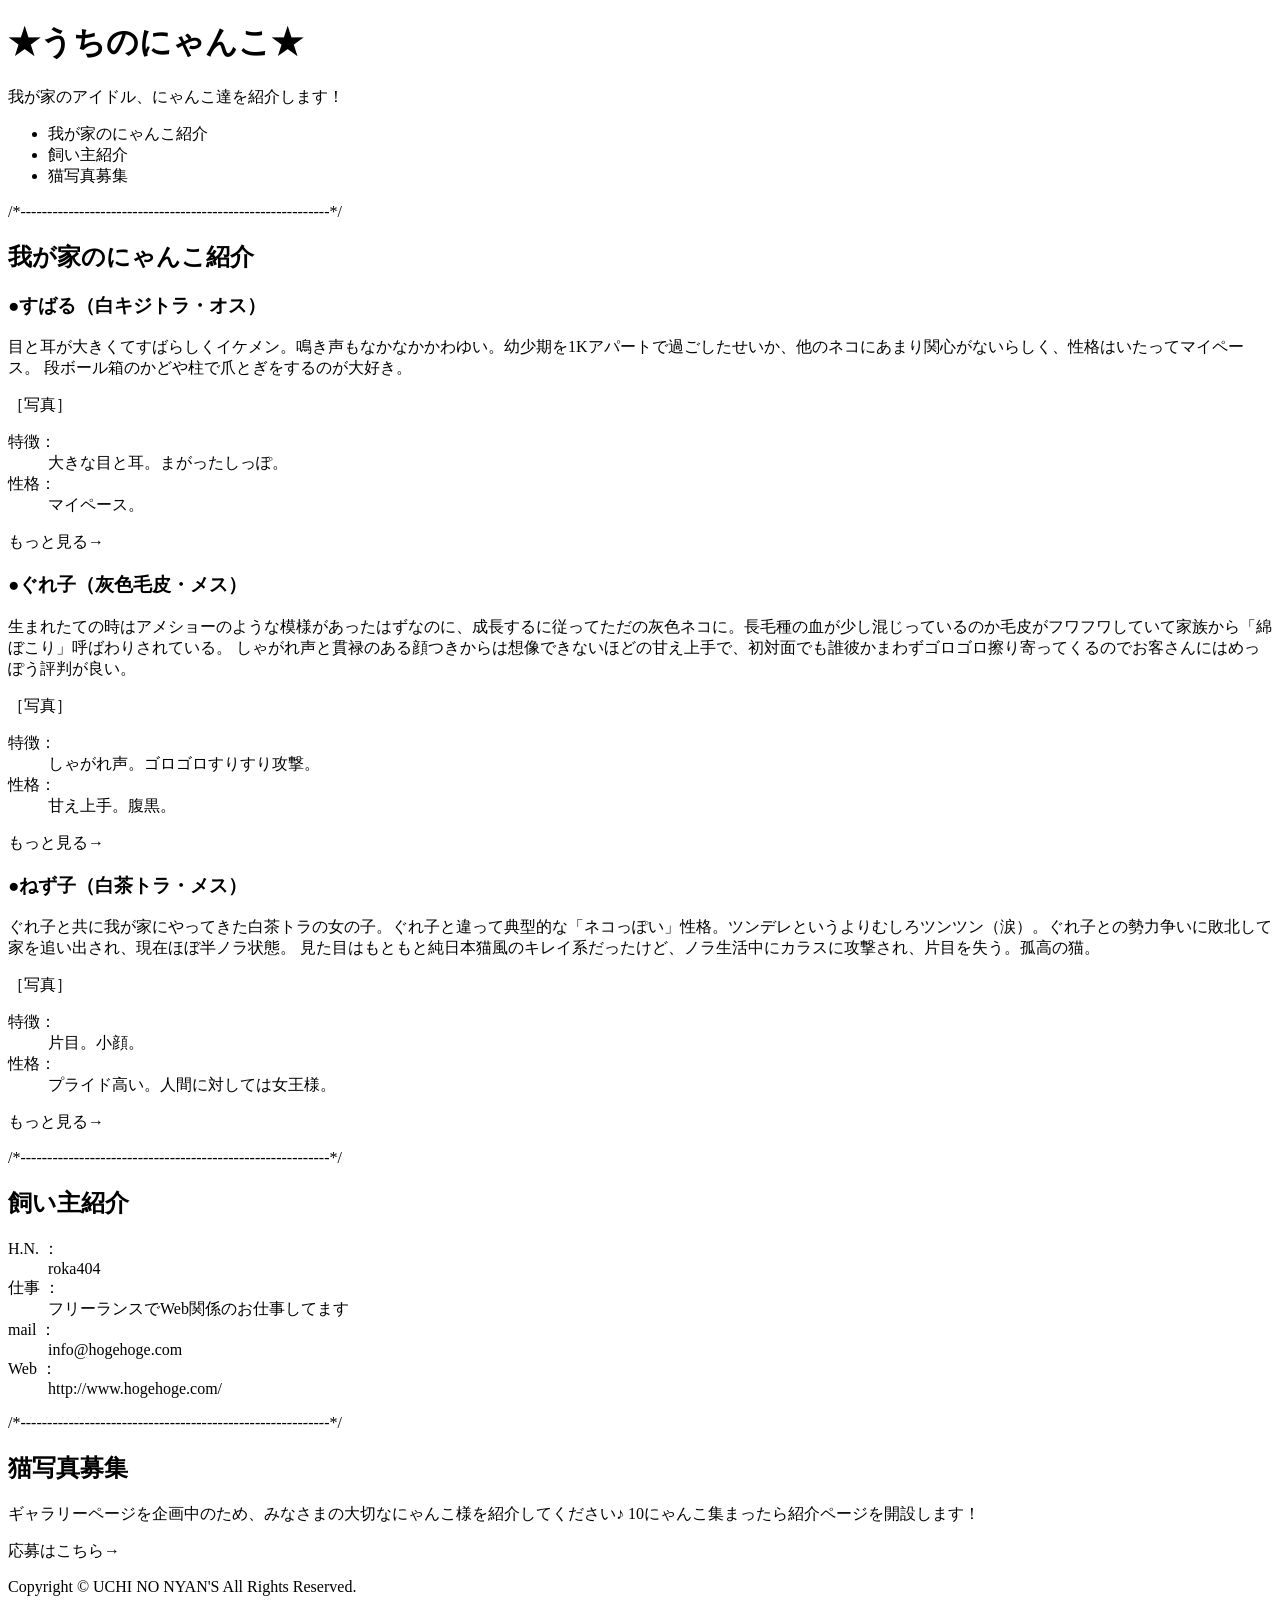
==== chapter01/lesson02/before/index.html @ 4a44f6dd "add markup" ====
<!DOCTYPE html>
<html lang="ja">
<head>
<meta charset="UTF-8">
<title>うちのにゃんこ</title>
<meta name="keywords" content="にゃんこ,ねこ,ネコ,猫,ペット紹介">
<meta name="description" content="実家で飼っている3匹のにゃんこ達を可愛い写真とともに紹介します。">
</head>

<body>
<h1>★うちのにゃんこ★</h1>
<p>我が家のアイドル、にゃんこ達を紹介します！</p>

<ul>
  <li>我が家のにゃんこ紹介</li>
  <li>飼い主紹介</li>
  <li>猫写真募集</li>
</ul>
/*----------------------------------------------------------*/

<h2>我が家のにゃんこ紹介</h2>

<h3>●すばる（白キジトラ・オス）</h3>
<p>目と耳が大きくてすばらしくイケメン。鳴き声もなかなかかわゆい。幼少期を1Kアパートで過ごしたせいか、他のネコにあまり関心がないらしく、性格はいたってマイペース。
  段ボール箱のかどや柱で爪とぎをするのが大好き。</p>

［写真］
<dl>
  <dt>特徴：</dt>
    <dd>大きな目と耳。まがったしっぽ。</dd>
  <dt>性格：</dt>
    <dd>マイペース。</dd>
</dl>

<p>もっと見る→</p>

<h3>●ぐれ子（灰色毛皮・メス）</h3>
<p>生まれたての時はアメショーのような模様があったはずなのに、成長するに従ってただの灰色ネコに。長毛種の血が少し混じっているのか毛皮がフワフワしていて家族から「綿ぼこり」呼ばわりされている。
  しゃがれ声と貫禄のある顔つきからは想像できないほどの甘え上手で、初対面でも誰彼かまわずゴロゴロ擦り寄ってくるのでお客さんにはめっぽう評判が良い。</p>

［写真］
<dl>
  <dt>特徴：</dt>
    <dd>しゃがれ声。ゴロゴロすりすり攻撃。</dd>
  <dt>性格：</dt>
    <dd>甘え上手。腹黒。</dd>
</dl>

<p>もっと見る→</p>

<h3>●ねず子（白茶トラ・メス）</h3>
<p>ぐれ子と共に我が家にやってきた白茶トラの女の子。ぐれ子と違って典型的な「ネコっぽい」性格。ツンデレというよりむしろツンツン（涙）。ぐれ子との勢力争いに敗北して家を追い出され、現在ほぼ半ノラ状態。
  見た目はもともと純日本猫風のキレイ系だったけど、ノラ生活中にカラスに攻撃され、片目を失う。孤高の猫。</p>

［写真］
<dl>
  <dt>特徴：</dt>
    <dd>片目。小顔。</dd>
  <dt>性格：</dt>
    <dd>プライド高い。人間に対しては女王様。</dd>
</dl>

<p>もっと見る→</p>

/*----------------------------------------------------------*/

<h2>飼い主紹介</h2>
<dl>
  <dt>H.N. ：</dt>
    <dd>roka404</dd>
  <dt>仕事 ：</dt>
    <dd>フリーランスでWeb関係のお仕事してます</dd>
  <dt>mail ：</dt>
    <dd>info@hogehoge.com</dd>
  <dt>Web ：</dt>
    <dd>http://www.hogehoge.com/</dd>
</dl>

/*----------------------------------------------------------*/

<h2>猫写真募集</h2>
<p>ギャラリーページを企画中のため、みなさまの大切なにゃんこ様を紹介してください♪
  10にゃんこ集まったら紹介ページを開設します！</p>
<p>応募はこちら→</p>


<p>Copyright &copy; UCHI NO NYAN'S All Rights Reserved.</p>
</body>
</html>
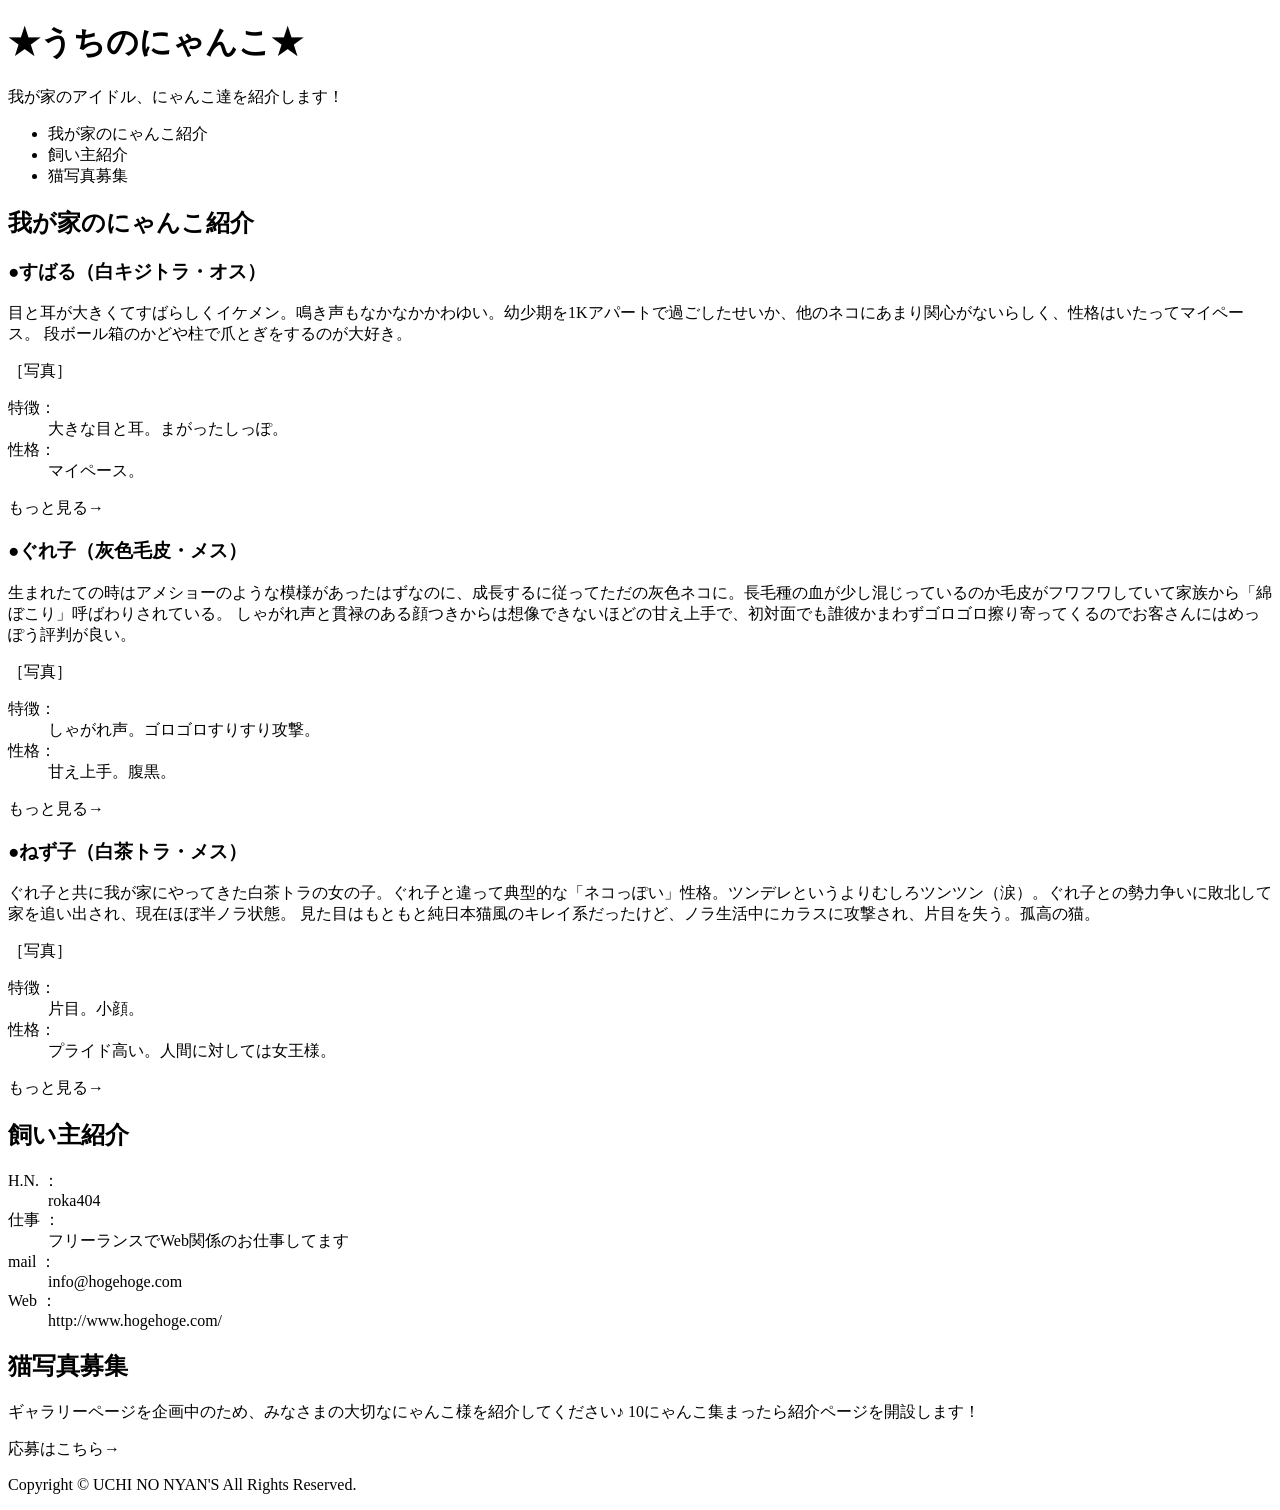
==== commit c43946f3: "add grouping" ====
--- a/chapter01/lesson02/before/index.html
+++ b/chapter01/lesson02/before/index.html
@@ -8,82 +8,90 @@
 </head>
 
 <body>
-<h1>★うちのにゃんこ★</h1>
-<p>我が家のアイドル、にゃんこ達を紹介します！</p>
+<div id="wrap">
+  <h1>★うちのにゃんこ★</h1>
+  <p>我が家のアイドル、にゃんこ達を紹介します！</p>
 
-<ul>
-  <li>我が家のにゃんこ紹介</li>
-  <li>飼い主紹介</li>
-  <li>猫写真募集</li>
-</ul>
-/*----------------------------------------------------------*/
+  <ul>
+    <li>我が家のにゃんこ紹介</li>
+    <li>飼い主紹介</li>
+    <li>猫写真募集</li>
+  </ul>
 
-<h2>我が家のにゃんこ紹介</h2>
+  <div id="cats">
+    <h2>我が家のにゃんこ紹介</h2>
 
-<h3>●すばる（白キジトラ・オス）</h3>
-<p>目と耳が大きくてすばらしくイケメン。鳴き声もなかなかかわゆい。幼少期を1Kアパートで過ごしたせいか、他のネコにあまり関心がないらしく、性格はいたってマイペース。
-  段ボール箱のかどや柱で爪とぎをするのが大好き。</p>
+    <div id="subaru">
+      <h3>●すばる（白キジトラ・オス）</h3>
+      <p>目と耳が大きくてすばらしくイケメン。鳴き声もなかなかかわゆい。幼少期を1Kアパートで過ごしたせいか、他のネコにあまり関心がないらしく、性格はいたってマイペース。
+        段ボール箱のかどや柱で爪とぎをするのが大好き。</p>
 
-［写真］
-<dl>
-  <dt>特徴：</dt>
-    <dd>大きな目と耳。まがったしっぽ。</dd>
-  <dt>性格：</dt>
-    <dd>マイペース。</dd>
-</dl>
+      ［写真］
+      <dl>
+        <dt>特徴：</dt>
+        <dd>大きな目と耳。まがったしっぽ。</dd>
+        <dt>性格：</dt>
+        <dd>マイペース。</dd>
+      </dl>
 
-<p>もっと見る→</p>
+      <p>もっと見る→</p>
+    </div>
 
-<h3>●ぐれ子（灰色毛皮・メス）</h3>
-<p>生まれたての時はアメショーのような模様があったはずなのに、成長するに従ってただの灰色ネコに。長毛種の血が少し混じっているのか毛皮がフワフワしていて家族から「綿ぼこり」呼ばわりされている。
-  しゃがれ声と貫禄のある顔つきからは想像できないほどの甘え上手で、初対面でも誰彼かまわずゴロゴロ擦り寄ってくるのでお客さんにはめっぽう評判が良い。</p>
+    <div id="gureko">
+      <h3>●ぐれ子（灰色毛皮・メス）</h3>
+      <p>生まれたての時はアメショーのような模様があったはずなのに、成長するに従ってただの灰色ネコに。長毛種の血が少し混じっているのか毛皮がフワフワしていて家族から「綿ぼこり」呼ばわりされている。
+        しゃがれ声と貫禄のある顔つきからは想像できないほどの甘え上手で、初対面でも誰彼かまわずゴロゴロ擦り寄ってくるのでお客さんにはめっぽう評判が良い。</p>
 
-［写真］
-<dl>
-  <dt>特徴：</dt>
-    <dd>しゃがれ声。ゴロゴロすりすり攻撃。</dd>
-  <dt>性格：</dt>
-    <dd>甘え上手。腹黒。</dd>
-</dl>
+      ［写真］
+      <dl>
+        <dt>特徴：</dt>
+        <dd>しゃがれ声。ゴロゴロすりすり攻撃。</dd>
+        <dt>性格：</dt>
+        <dd>甘え上手。腹黒。</dd>
+      </dl>
 
-<p>もっと見る→</p>
+      <p>もっと見る→</p>
+    </div>
 
-<h3>●ねず子（白茶トラ・メス）</h3>
-<p>ぐれ子と共に我が家にやってきた白茶トラの女の子。ぐれ子と違って典型的な「ネコっぽい」性格。ツンデレというよりむしろツンツン（涙）。ぐれ子との勢力争いに敗北して家を追い出され、現在ほぼ半ノラ状態。
-  見た目はもともと純日本猫風のキレイ系だったけど、ノラ生活中にカラスに攻撃され、片目を失う。孤高の猫。</p>
+    <div id="nezuko">
+      <h3>●ねず子（白茶トラ・メス）</h3>
+      <p>ぐれ子と共に我が家にやってきた白茶トラの女の子。ぐれ子と違って典型的な「ネコっぽい」性格。ツンデレというよりむしろツンツン（涙）。ぐれ子との勢力争いに敗北して家を追い出され、現在ほぼ半ノラ状態。
+        見た目はもともと純日本猫風のキレイ系だったけど、ノラ生活中にカラスに攻撃され、片目を失う。孤高の猫。</p>
 
-［写真］
-<dl>
-  <dt>特徴：</dt>
-    <dd>片目。小顔。</dd>
-  <dt>性格：</dt>
-    <dd>プライド高い。人間に対しては女王様。</dd>
-</dl>
+      ［写真］
+      <dl>
+        <dt>特徴：</dt>
+        <dd>片目。小顔。</dd>
+        <dt>性格：</dt>
+        <dd>プライド高い。人間に対しては女王様。</dd>
+      </dl>
 
-<p>もっと見る→</p>
+      <p>もっと見る→</p>
+    </div>
+  </div>
 
-/*----------------------------------------------------------*/
+  <div id="profile">
+    <h2>飼い主紹介</h2>
+    <dl>
+      <dt>H.N. ：</dt>
+      <dd>roka404</dd>
+      <dt>仕事 ：</dt>
+      <dd>フリーランスでWeb関係のお仕事してます</dd>
+      <dt>mail ：</dt>
+      <dd>info@hogehoge.com</dd>
+      <dt>Web ：</dt>
+      <dd>http://www.hogehoge.com/</dd>
+    </dl>
+  </div>
 
-<h2>飼い主紹介</h2>
-<dl>
-  <dt>H.N. ：</dt>
-    <dd>roka404</dd>
-  <dt>仕事 ：</dt>
-    <dd>フリーランスでWeb関係のお仕事してます</dd>
-  <dt>mail ：</dt>
-    <dd>info@hogehoge.com</dd>
-  <dt>Web ：</dt>
-    <dd>http://www.hogehoge.com/</dd>
-</dl>
+  <div id="entry">
+    <h2>猫写真募集</h2>
+    <p>ギャラリーページを企画中のため、みなさまの大切なにゃんこ様を紹介してください♪
+      10にゃんこ集まったら紹介ページを開設します！</p>
+    <p>応募はこちら→</p>
+  </div>
 
-/*----------------------------------------------------------*/
-
-<h2>猫写真募集</h2>
-<p>ギャラリーページを企画中のため、みなさまの大切なにゃんこ様を紹介してください♪
-  10にゃんこ集まったら紹介ページを開設します！</p>
-<p>応募はこちら→</p>
-
-
-<p>Copyright &copy; UCHI NO NYAN'S All Rights Reserved.</p>
+  <p>Copyright &copy; UCHI NO NYAN'S All Rights Reserved.</p>
+</div>
 </body>
 </html>
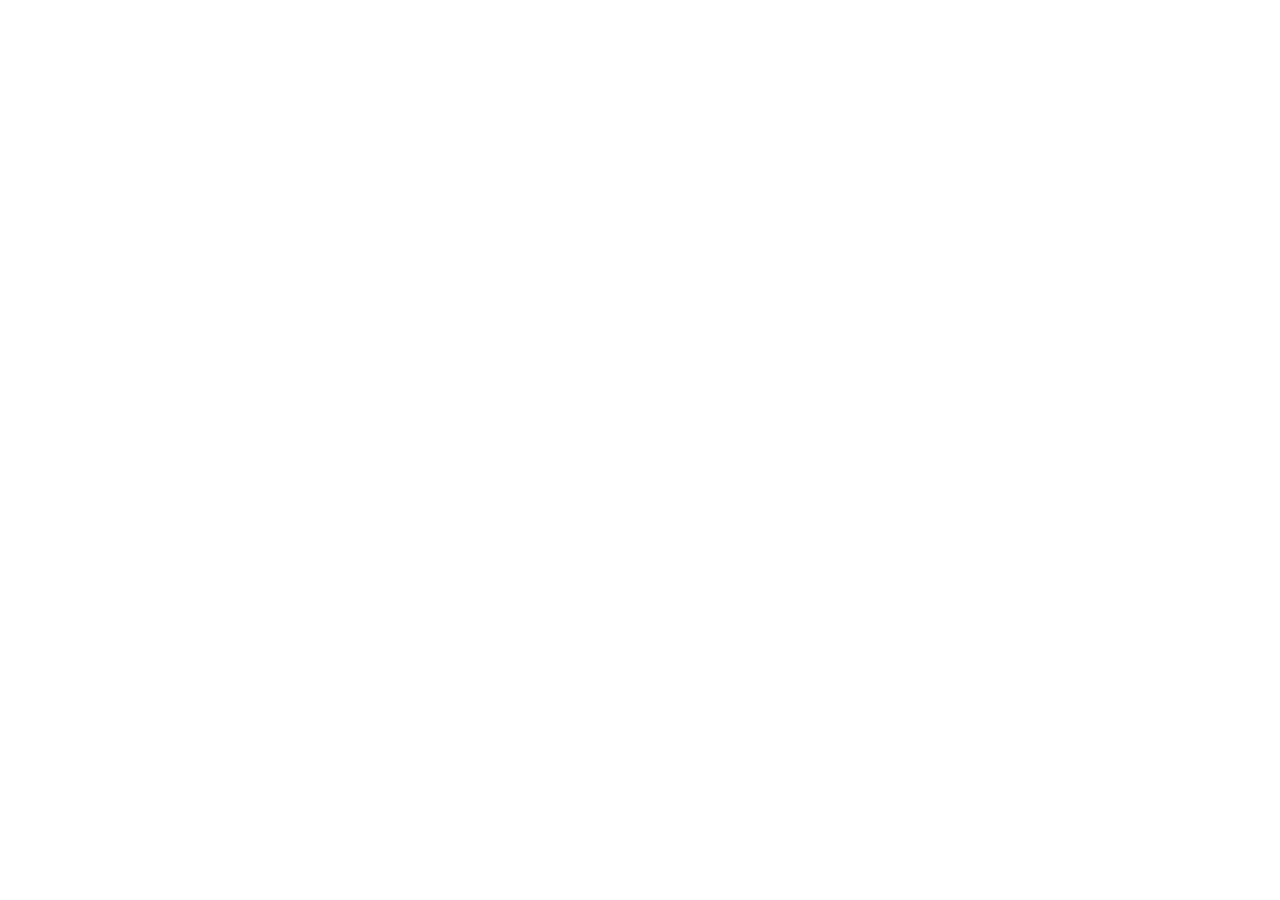
==== commit d65b75d7: "revert" ====
--- a/chapter01/lesson02/before/index.html
+++ b/chapter01/lesson02/before/index.html
@@ -1,97 +1,11 @@
-<!DOCTYPE html>
+<!doctype html>
 <html lang="ja">
 <head>
-<meta charset="UTF-8">
-<title>うちのにゃんこ</title>
-<meta name="keywords" content="にゃんこ,ねこ,ネコ,猫,ペット紹介">
-<meta name="description" content="実家で飼っている3匹のにゃんこ達を可愛い写真とともに紹介します。">
+  <meta charset="utf-8">
+  <title>無題のドキュメント</title>
+  <meta name="keywords" content="">
+  <meta name="description" content="">
 </head>
-
 <body>
-<div id="wrap">
-  <h1>★うちのにゃんこ★</h1>
-  <p>我が家のアイドル、にゃんこ達を紹介します！</p>
-
-  <ul>
-    <li>我が家のにゃんこ紹介</li>
-    <li>飼い主紹介</li>
-    <li>猫写真募集</li>
-  </ul>
-
-  <div id="cats">
-    <h2>我が家のにゃんこ紹介</h2>
-
-    <div id="subaru">
-      <h3>●すばる（白キジトラ・オス）</h3>
-      <p>目と耳が大きくてすばらしくイケメン。鳴き声もなかなかかわゆい。幼少期を1Kアパートで過ごしたせいか、他のネコにあまり関心がないらしく、性格はいたってマイペース。
-        段ボール箱のかどや柱で爪とぎをするのが大好き。</p>
-
-      ［写真］
-      <dl>
-        <dt>特徴：</dt>
-        <dd>大きな目と耳。まがったしっぽ。</dd>
-        <dt>性格：</dt>
-        <dd>マイペース。</dd>
-      </dl>
-
-      <p>もっと見る→</p>
-    </div>
-
-    <div id="gureko">
-      <h3>●ぐれ子（灰色毛皮・メス）</h3>
-      <p>生まれたての時はアメショーのような模様があったはずなのに、成長するに従ってただの灰色ネコに。長毛種の血が少し混じっているのか毛皮がフワフワしていて家族から「綿ぼこり」呼ばわりされている。
-        しゃがれ声と貫禄のある顔つきからは想像できないほどの甘え上手で、初対面でも誰彼かまわずゴロゴロ擦り寄ってくるのでお客さんにはめっぽう評判が良い。</p>
-
-      ［写真］
-      <dl>
-        <dt>特徴：</dt>
-        <dd>しゃがれ声。ゴロゴロすりすり攻撃。</dd>
-        <dt>性格：</dt>
-        <dd>甘え上手。腹黒。</dd>
-      </dl>
-
-      <p>もっと見る→</p>
-    </div>
-
-    <div id="nezuko">
-      <h3>●ねず子（白茶トラ・メス）</h3>
-      <p>ぐれ子と共に我が家にやってきた白茶トラの女の子。ぐれ子と違って典型的な「ネコっぽい」性格。ツンデレというよりむしろツンツン（涙）。ぐれ子との勢力争いに敗北して家を追い出され、現在ほぼ半ノラ状態。
-        見た目はもともと純日本猫風のキレイ系だったけど、ノラ生活中にカラスに攻撃され、片目を失う。孤高の猫。</p>
-
-      ［写真］
-      <dl>
-        <dt>特徴：</dt>
-        <dd>片目。小顔。</dd>
-        <dt>性格：</dt>
-        <dd>プライド高い。人間に対しては女王様。</dd>
-      </dl>
-
-      <p>もっと見る→</p>
-    </div>
-  </div>
-
-  <div id="profile">
-    <h2>飼い主紹介</h2>
-    <dl>
-      <dt>H.N. ：</dt>
-      <dd>roka404</dd>
-      <dt>仕事 ：</dt>
-      <dd>フリーランスでWeb関係のお仕事してます</dd>
-      <dt>mail ：</dt>
-      <dd>info@hogehoge.com</dd>
-      <dt>Web ：</dt>
-      <dd>http://www.hogehoge.com/</dd>
-    </dl>
-  </div>
-
-  <div id="entry">
-    <h2>猫写真募集</h2>
-    <p>ギャラリーページを企画中のため、みなさまの大切なにゃんこ様を紹介してください♪
-      10にゃんこ集まったら紹介ページを開設します！</p>
-    <p>応募はこちら→</p>
-  </div>
-
-  <p>Copyright &copy; UCHI NO NYAN'S All Rights Reserved.</p>
-</div>
 </body>
-</html>
+</html>
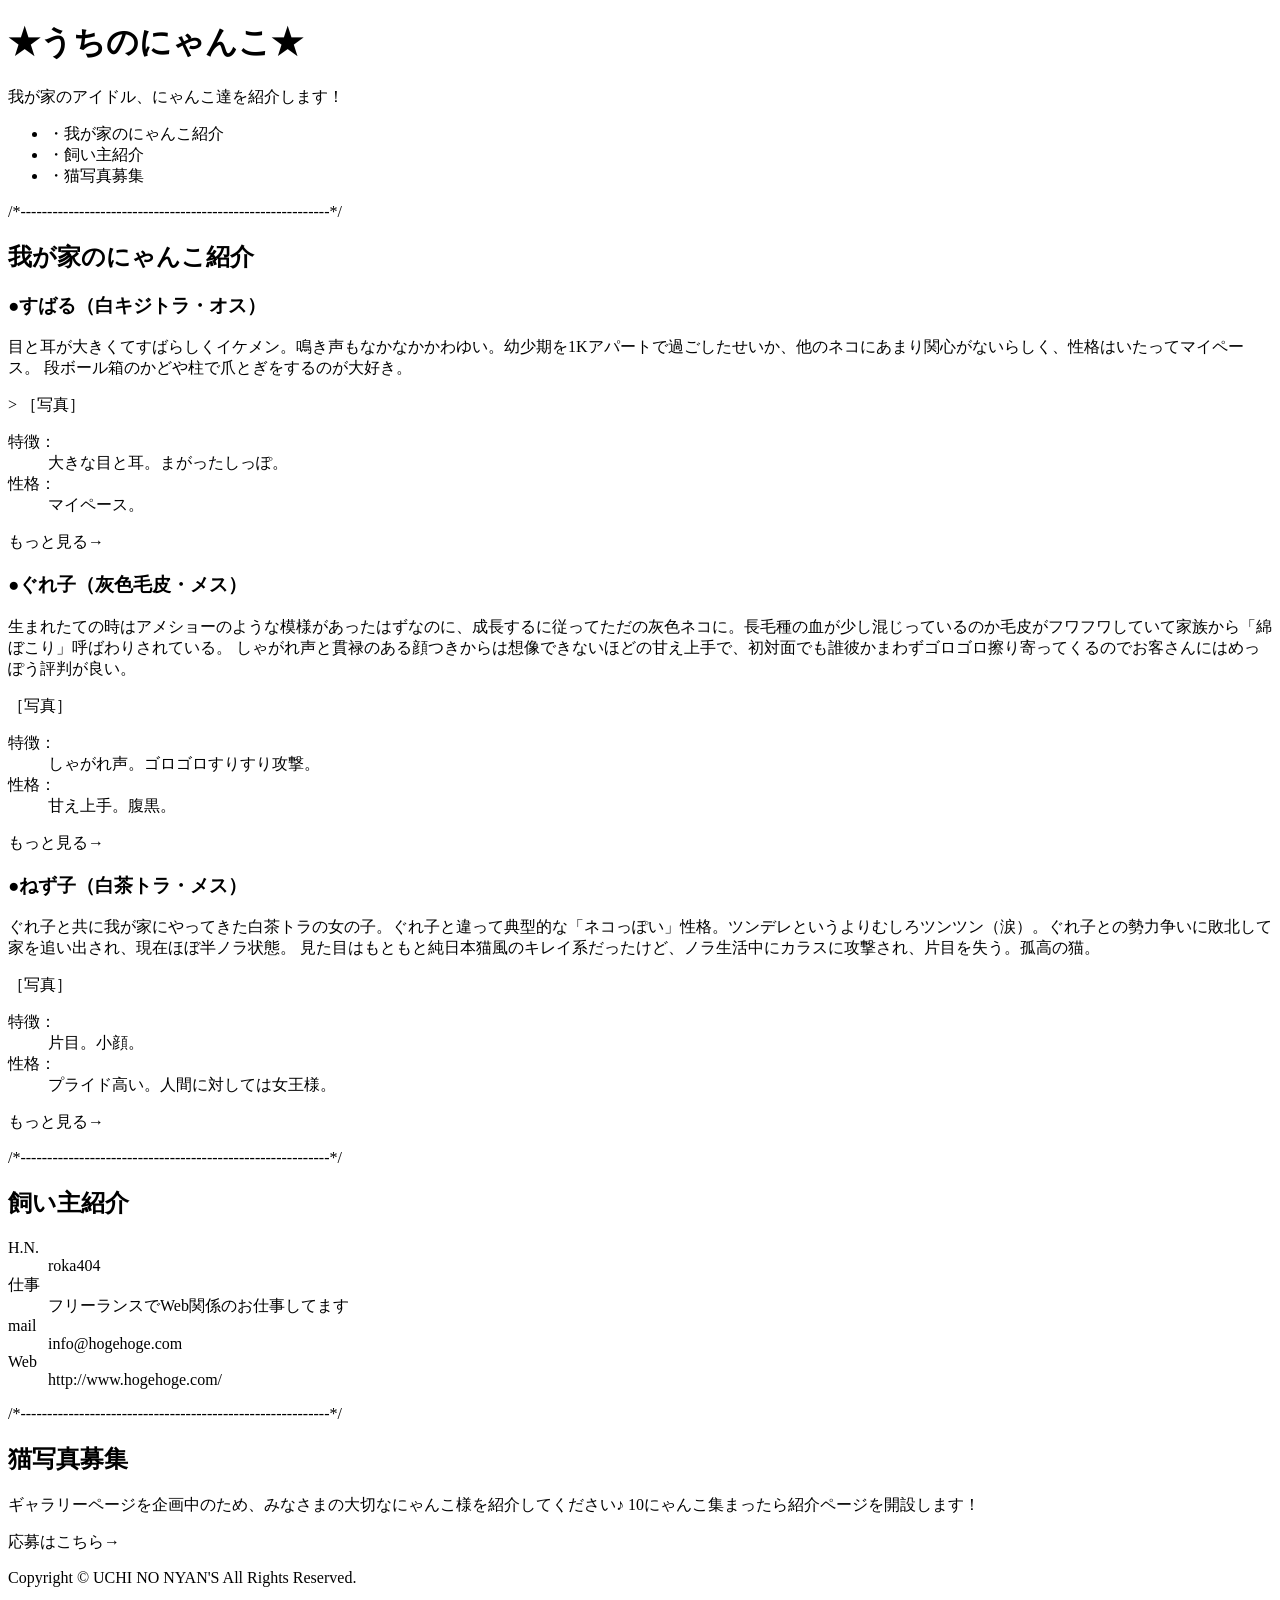
==== commit cfee5fc5: "Add markup" ====
--- a/chapter01/lesson02/before/index.html
+++ b/chapter01/lesson02/before/index.html
@@ -2,10 +2,79 @@
 <html lang="ja">
 <head>
   <meta charset="utf-8">
-  <title>無題のドキュメント</title>
-  <meta name="keywords" content="">
-  <meta name="description" content="">
+  <title>うちのにゃんこ</title>
+  <meta name="keywords" content="にゃんこ,ねこ,ネコ,猫,ペット紹介">
+  <meta name="description" content="実家で飼っている3匹のにゃんこ達を可愛い写真とともに紹介します。">
 </head>
-<body>
+<p>
+<h1>★うちのにゃんこ★</h1>
+<p>我が家のアイドル、にゃんこ達を紹介します！</p>
+
+<ul>
+  <li>・我が家のにゃんこ紹介</li>
+  <li>・飼い主紹介</li>
+  <li>・猫写真募集</li>
+</ul>
+
+/*----------------------------------------------------------*/
+
+<h2>我が家のにゃんこ紹介</h2>
+
+<h3>●すばる（白キジトラ・オス）</h3>
+<p>目と耳が大きくてすばらしくイケメン。鳴き声もなかなかかわゆい。幼少期を1Kアパートで過ごしたせいか、他のネコにあまり関心がないらしく、性格はいたってマイペース。
+段ボール箱のかどや柱で爪とぎをするのが大好き。</p>>
+
+［写真］
+<dl>
+  <dt>特徴：</dt><dd>大きな目と耳。まがったしっぽ。</dd>
+  <dt>性格：</dt><dd>マイペース。</dd>
+</dl>
+
+<p>もっと見る→</p>
+
+<h3>●ぐれ子（灰色毛皮・メス）</h3>
+<p>生まれたての時はアメショーのような模様があったはずなのに、成長するに従ってただの灰色ネコに。長毛種の血が少し混じっているのか毛皮がフワフワしていて家族から「綿ぼこり」呼ばわりされている。
+しゃがれ声と貫禄のある顔つきからは想像できないほどの甘え上手で、初対面でも誰彼かまわずゴロゴロ擦り寄ってくるのでお客さんにはめっぽう評判が良い。</p>
+
+［写真］
+<dl>
+  <dt>特徴：</dt><dd>しゃがれ声。ゴロゴロすりすり攻撃。</dd>
+  <dt>性格：</dt><dd>甘え上手。腹黒。</dd>
+</dl>
+
+<p>もっと見る→</p>
+
+<h3>●ねず子（白茶トラ・メス）</h3>
+<p>ぐれ子と共に我が家にやってきた白茶トラの女の子。ぐれ子と違って典型的な「ネコっぽい」性格。ツンデレというよりむしろツンツン（涙）。ぐれ子との勢力争いに敗北して家を追い出され、現在ほぼ半ノラ状態。
+見た目はもともと純日本猫風のキレイ系だったけど、ノラ生活中にカラスに攻撃され、片目を失う。孤高の猫。</p>
+
+［写真］
+<dl>
+  <dt>特徴：</dt><dd>片目。小顔。</dd>
+  <dt>性格：</dt><dd>プライド高い。人間に対しては女王様。</dd>
+</dl>
+
+<p>もっと見る→</p>
+
+/*----------------------------------------------------------*/
+
+<h2>飼い主紹介</h2>
+<dl>
+  <dt>H.N.</dt><dd>roka404</dd>
+  <dt>仕事</dt><dd>フリーランスでWeb関係のお仕事してます</dd>
+  <dt>mail</dt><dd>info@hogehoge.com</dd>
+  <dt>Web</dt><dd>http://www.hogehoge.com/</dd>
+</dl>
+
+/*----------------------------------------------------------*/
+
+<h2>猫写真募集</h2>
+<p>ギャラリーページを企画中のため、みなさまの大切なにゃんこ様を紹介してください♪
+10にゃんこ集まったら紹介ページを開設します！</p>
+<p>応募はこちら→</p>
+
+
+<p>Copyright &copy; UCHI NO NYAN'S All Rights Reserved.</p>
+
 </body>
 </html>
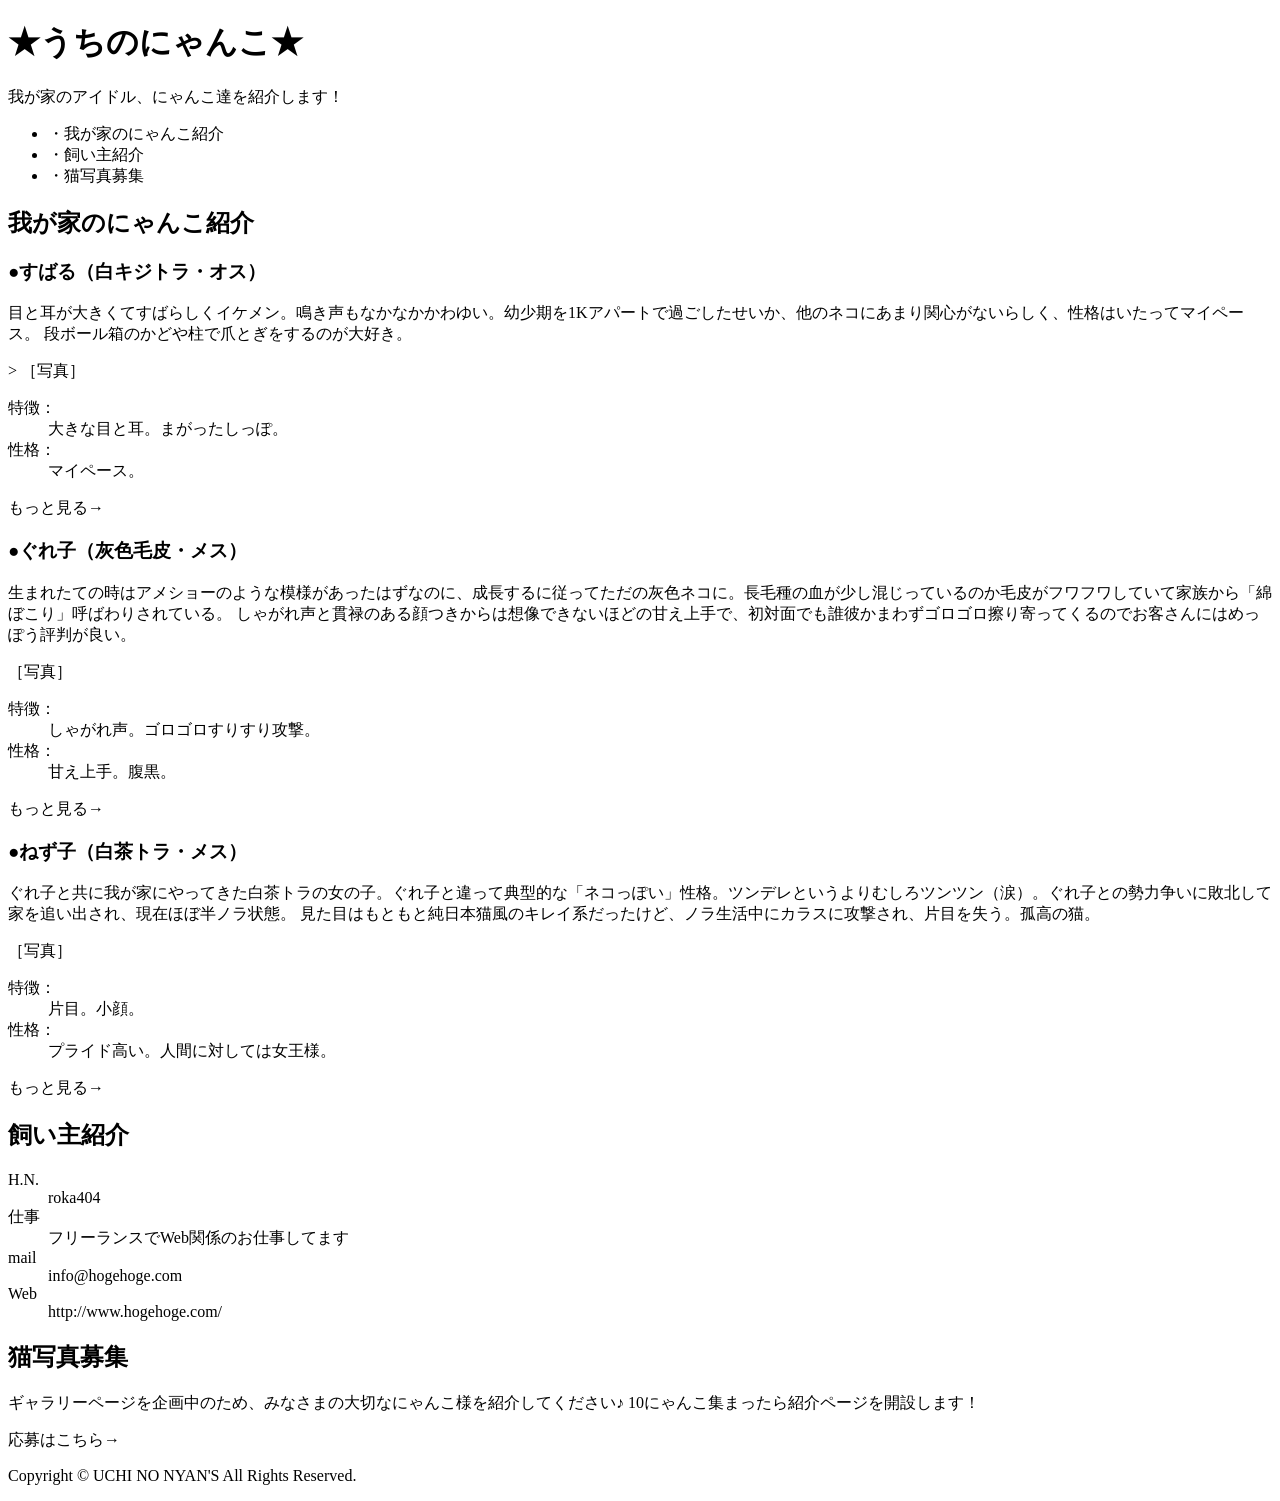
==== commit 922f17be: "update" ====
--- a/chapter01/lesson02/before/index.html
+++ b/chapter01/lesson02/before/index.html
@@ -6,75 +6,81 @@
   <meta name="keywords" content="にゃんこ,ねこ,ネコ,猫,ペット紹介">
   <meta name="description" content="実家で飼っている3匹のにゃんこ達を可愛い写真とともに紹介します。">
 </head>
-<p>
-<h1>★うちのにゃんこ★</h1>
-<p>我が家のアイドル、にゃんこ達を紹介します！</p>
+<body>
+  <div id="wrap">
+    <h1>★うちのにゃんこ★</h1>
+    <p>我が家のアイドル、にゃんこ達を紹介します！</p>
 
-<ul>
-  <li>・我が家のにゃんこ紹介</li>
-  <li>・飼い主紹介</li>
-  <li>・猫写真募集</li>
-</ul>
+    <ul>
+      <li>・我が家のにゃんこ紹介</li>
+      <li>・飼い主紹介</li>
+      <li>・猫写真募集</li>
+    </ul>
 
-/*----------------------------------------------------------*/
+    <section id="cats">
+      <h2>我が家のにゃんこ紹介</h2>
 
-<h2>我が家のにゃんこ紹介</h2>
+      <section id="subaru">
+        <h3>●すばる（白キジトラ・オス）</h3>
+        <p>目と耳が大きくてすばらしくイケメン。鳴き声もなかなかかわゆい。幼少期を1Kアパートで過ごしたせいか、他のネコにあまり関心がないらしく、性格はいたってマイペース。
+          段ボール箱のかどや柱で爪とぎをするのが大好き。</p>>
 
-<h3>●すばる（白キジトラ・オス）</h3>
-<p>目と耳が大きくてすばらしくイケメン。鳴き声もなかなかかわゆい。幼少期を1Kアパートで過ごしたせいか、他のネコにあまり関心がないらしく、性格はいたってマイペース。
-段ボール箱のかどや柱で爪とぎをするのが大好き。</p>>
+        ［写真］
+        <dl>
+          <dt>特徴：</dt><dd>大きな目と耳。まがったしっぽ。</dd>
+          <dt>性格：</dt><dd>マイペース。</dd>
+        </dl>
 
-［写真］
-<dl>
-  <dt>特徴：</dt><dd>大きな目と耳。まがったしっぽ。</dd>
-  <dt>性格：</dt><dd>マイペース。</dd>
-</dl>
+        <p>もっと見る→</p>
+      </section>
 
-<p>もっと見る→</p>
+      <section id="gureko">
+        <h3>●ぐれ子（灰色毛皮・メス）</h3>
+        <p>生まれたての時はアメショーのような模様があったはずなのに、成長するに従ってただの灰色ネコに。長毛種の血が少し混じっているのか毛皮がフワフワしていて家族から「綿ぼこり」呼ばわりされている。
+          しゃがれ声と貫禄のある顔つきからは想像できないほどの甘え上手で、初対面でも誰彼かまわずゴロゴロ擦り寄ってくるのでお客さんにはめっぽう評判が良い。</p>
 
-<h3>●ぐれ子（灰色毛皮・メス）</h3>
-<p>生まれたての時はアメショーのような模様があったはずなのに、成長するに従ってただの灰色ネコに。長毛種の血が少し混じっているのか毛皮がフワフワしていて家族から「綿ぼこり」呼ばわりされている。
-しゃがれ声と貫禄のある顔つきからは想像できないほどの甘え上手で、初対面でも誰彼かまわずゴロゴロ擦り寄ってくるのでお客さんにはめっぽう評判が良い。</p>
+        ［写真］
+        <dl>
+          <dt>特徴：</dt><dd>しゃがれ声。ゴロゴロすりすり攻撃。</dd>
+          <dt>性格：</dt><dd>甘え上手。腹黒。</dd>
+        </dl>
 
-［写真］
-<dl>
-  <dt>特徴：</dt><dd>しゃがれ声。ゴロゴロすりすり攻撃。</dd>
-  <dt>性格：</dt><dd>甘え上手。腹黒。</dd>
-</dl>
+        <p>もっと見る→</p>
+      </section>
 
-<p>もっと見る→</p>
+      <section id="nezuko">
+        <h3>●ねず子（白茶トラ・メス）</h3>
+        <p>ぐれ子と共に我が家にやってきた白茶トラの女の子。ぐれ子と違って典型的な「ネコっぽい」性格。ツンデレというよりむしろツンツン（涙）。ぐれ子との勢力争いに敗北して家を追い出され、現在ほぼ半ノラ状態。
+          見た目はもともと純日本猫風のキレイ系だったけど、ノラ生活中にカラスに攻撃され、片目を失う。孤高の猫。</p>
 
-<h3>●ねず子（白茶トラ・メス）</h3>
-<p>ぐれ子と共に我が家にやってきた白茶トラの女の子。ぐれ子と違って典型的な「ネコっぽい」性格。ツンデレというよりむしろツンツン（涙）。ぐれ子との勢力争いに敗北して家を追い出され、現在ほぼ半ノラ状態。
-見た目はもともと純日本猫風のキレイ系だったけど、ノラ生活中にカラスに攻撃され、片目を失う。孤高の猫。</p>
+        ［写真］
+        <dl>
+          <dt>特徴：</dt><dd>片目。小顔。</dd>
+          <dt>性格：</dt><dd>プライド高い。人間に対しては女王様。</dd>
+        </dl>
 
-［写真］
-<dl>
-  <dt>特徴：</dt><dd>片目。小顔。</dd>
-  <dt>性格：</dt><dd>プライド高い。人間に対しては女王様。</dd>
-</dl>
+        <p>もっと見る→</p>
+      </section>
+    </section>
 
-<p>もっと見る→</p>
+    <section id="profile">
+      <h2>飼い主紹介</h2>
+      <dl>
+        <dt>H.N.</dt><dd>roka404</dd>
+        <dt>仕事</dt><dd>フリーランスでWeb関係のお仕事してます</dd>
+        <dt>mail</dt><dd>info@hogehoge.com</dd>
+        <dt>Web</dt><dd>http://www.hogehoge.com/</dd>
+      </dl>
+    </section>
 
-/*----------------------------------------------------------*/
+    <section id="entry">
+      <h2>猫写真募集</h2>
+      <p>ギャラリーページを企画中のため、みなさまの大切なにゃんこ様を紹介してください♪
+        10にゃんこ集まったら紹介ページを開設します！</p>
+      <p>応募はこちら→</p>
+    </section>
 
-<h2>飼い主紹介</h2>
-<dl>
-  <dt>H.N.</dt><dd>roka404</dd>
-  <dt>仕事</dt><dd>フリーランスでWeb関係のお仕事してます</dd>
-  <dt>mail</dt><dd>info@hogehoge.com</dd>
-  <dt>Web</dt><dd>http://www.hogehoge.com/</dd>
-</dl>
-
-/*----------------------------------------------------------*/
-
-<h2>猫写真募集</h2>
-<p>ギャラリーページを企画中のため、みなさまの大切なにゃんこ様を紹介してください♪
-10にゃんこ集まったら紹介ページを開設します！</p>
-<p>応募はこちら→</p>
-
-
-<p>Copyright &copy; UCHI NO NYAN'S All Rights Reserved.</p>
-
+    <p>Copyright &copy; UCHI NO NYAN'S All Rights Reserved.</p>
+  </div>
 </body>
 </html>
